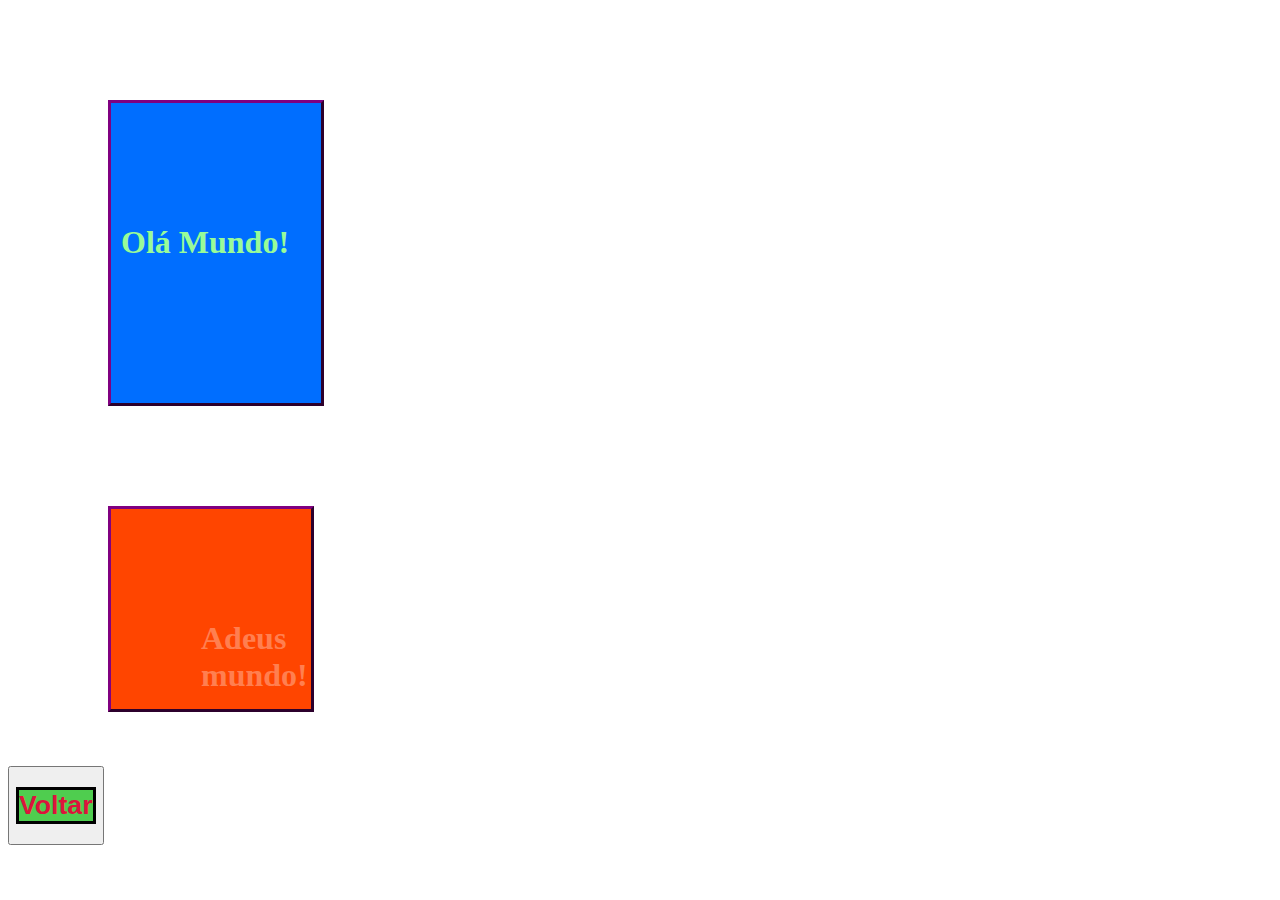
==== index.html @ 7f4a821a "first commit" ====
<!DOCTYPE html>
<html lang="en">
<head>
    <meta charset="UTF-8">
    <meta name="viewport" content="width=device-width, initial-scale=1.0">
    <link rel="stylesheet" href="index.css">
    <title>Introdução CSS</title>
</head>
<body>
    <div class="teste">
        <h1 id="oi">Olá Mundo!</h1>
    </div>

    <div>
        <h1 id="tchau">Adeus mundo!</h1>
    </div>
    
    <br>
    <br>
    <br>

    <button>
        <h1 id="back">Voltar</h1>
    </button>
</body>
</html>
---- index.css ----
div{
    background-color: orangered;
    border-color: purple;
    border-style:outset;
    width: 200px;
    height: 200px;
    margin-top: 100px;
    margin-left: 100px; 
}

.teste{
    background-color: rgb(0, 110, 255);
    padding-top: 100px;
    padding-left: 10px;
}

#oi{
    color: rgb(152, 251, 152);
}

#tchau{
    color:rgb(255, 127, 80);
    padding-top: 90px;
    padding-left: 90px;
}

#back{
    background-color: #4fcd4f;
    color: #dc143c;
    border-color: #000000;
    border-style:solid;
}
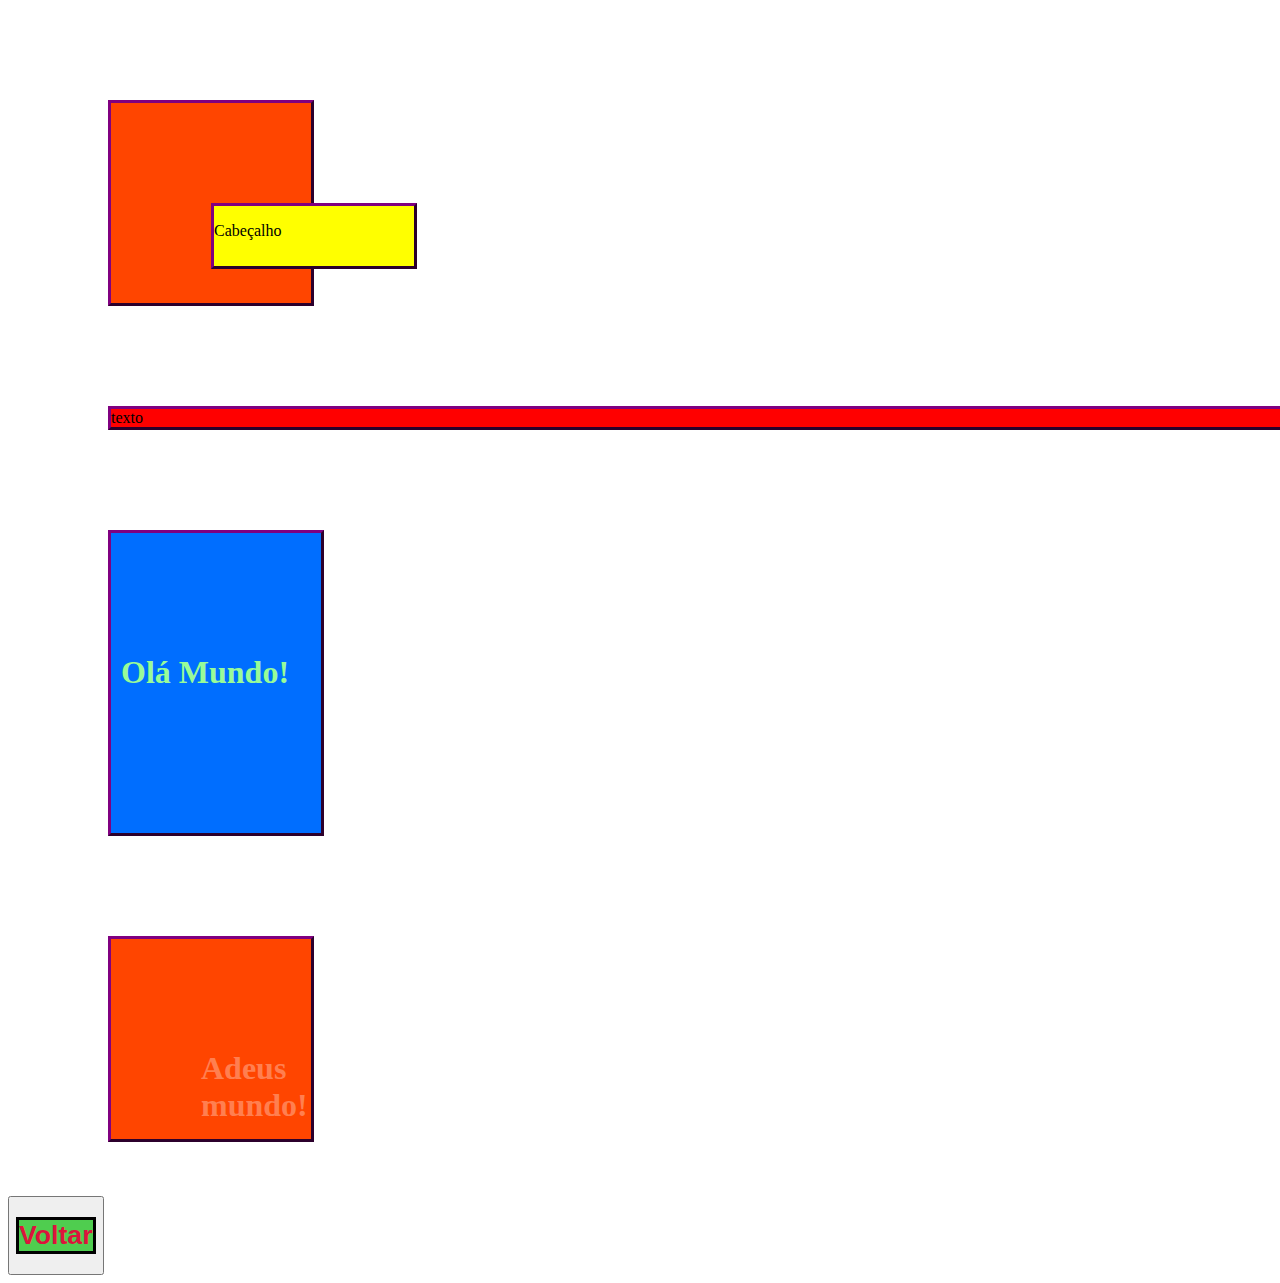
==== commit e4e31b36: "3" ====
--- a/index.html
+++ b/index.html
@@ -7,6 +7,17 @@
     <title>Introdução CSS</title>
 </head>
 <body>
+    <div class="pai2">
+        <div class="header">
+        <p>Cabeçalho</p>
+        </div>
+    </div>
+    
+
+    <div class="pai">
+        texto
+    </div>
+
     <div class="teste">
         <h1 id="oi">Olá Mundo!</h1>
     </div>
--- a/index.css
+++ b/index.css
@@ -31,4 +31,15 @@
     border-style:solid;
 }
 
+.header{
+    background-color: yellow;
+    width: 100%;
+    height: 30%;
+}
 
+.pai{
+    width: 100%;
+    height: 30%;
+    background-color: red;
+}
+
